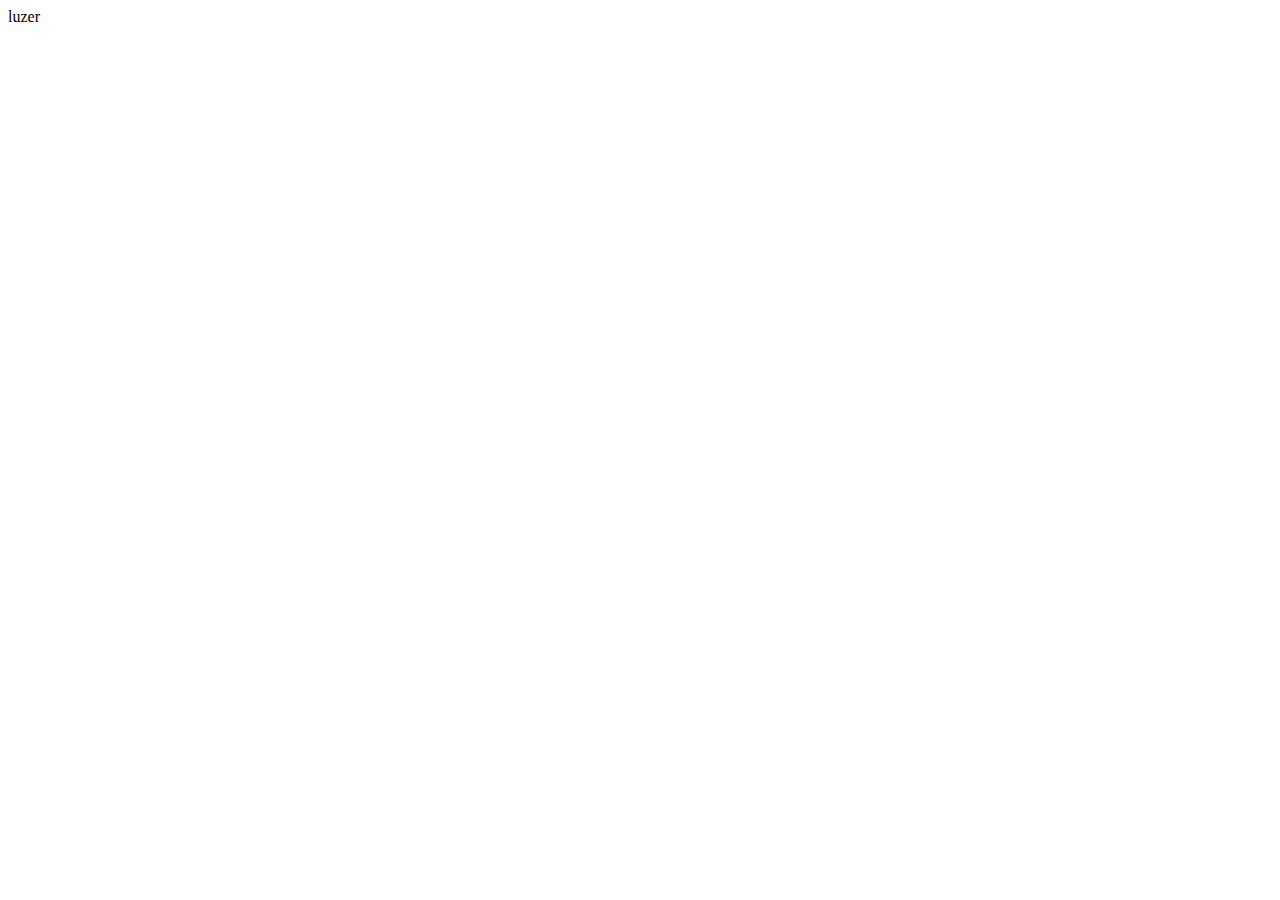
==== gg.html @ 116c0b39 "Update and rename indexx.html to gg.html" ====
<!DOCTYPE html>
<html lang="en">
<head>
    <meta charset="UTF-8">
    <meta name="viewport" content="width=device-width, initial-scale=1.0">
    <title>Document</title>
</head>
<body>
    luzer
</body>
</html>
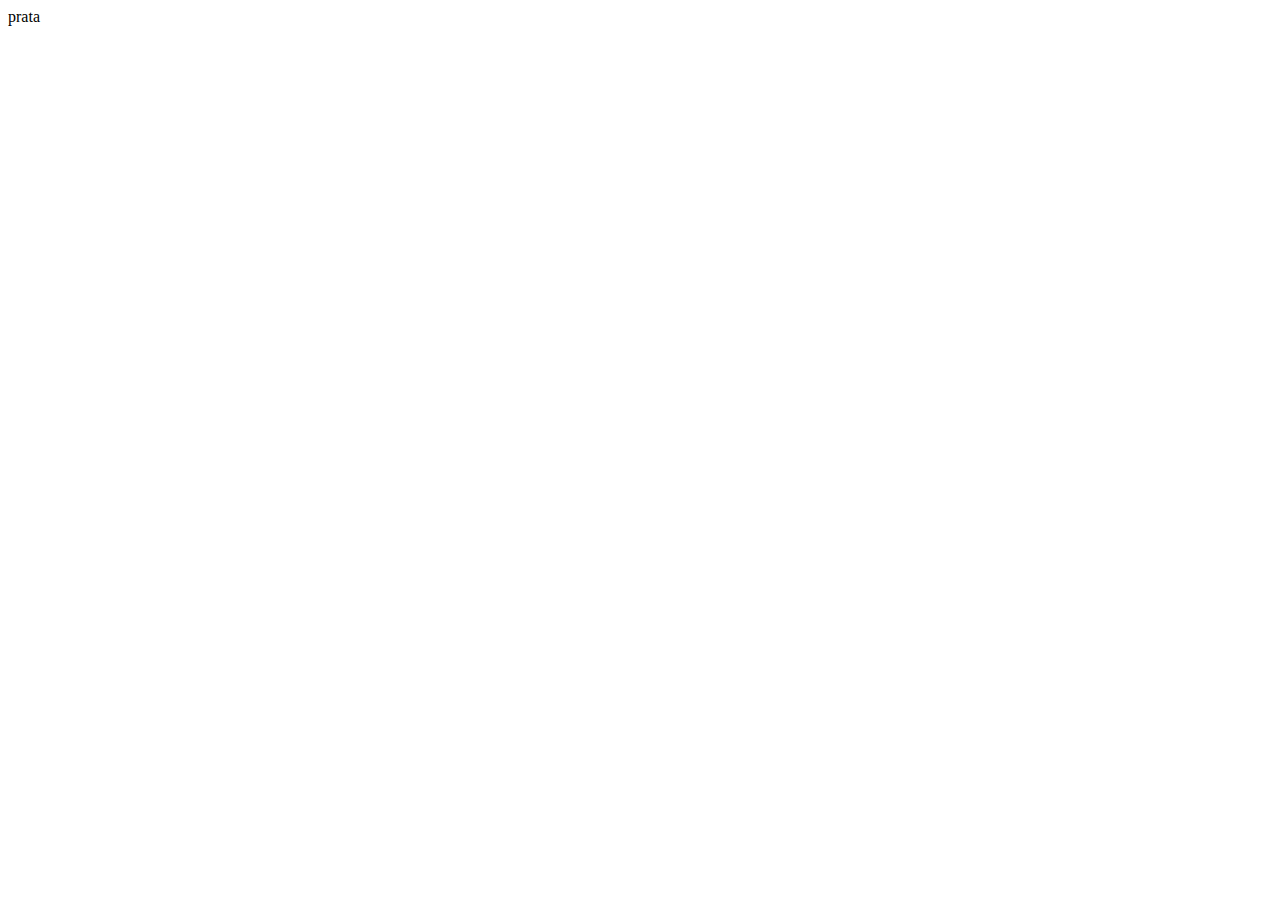
==== commit 1e71efac: "aaaaaaaaa" ====
--- a/gg.html
+++ b/gg.html
@@ -6,6 +6,6 @@
     <title>Document</title>
 </head>
 <body>
-    luzer
+    prata
 </body>
 </html>
